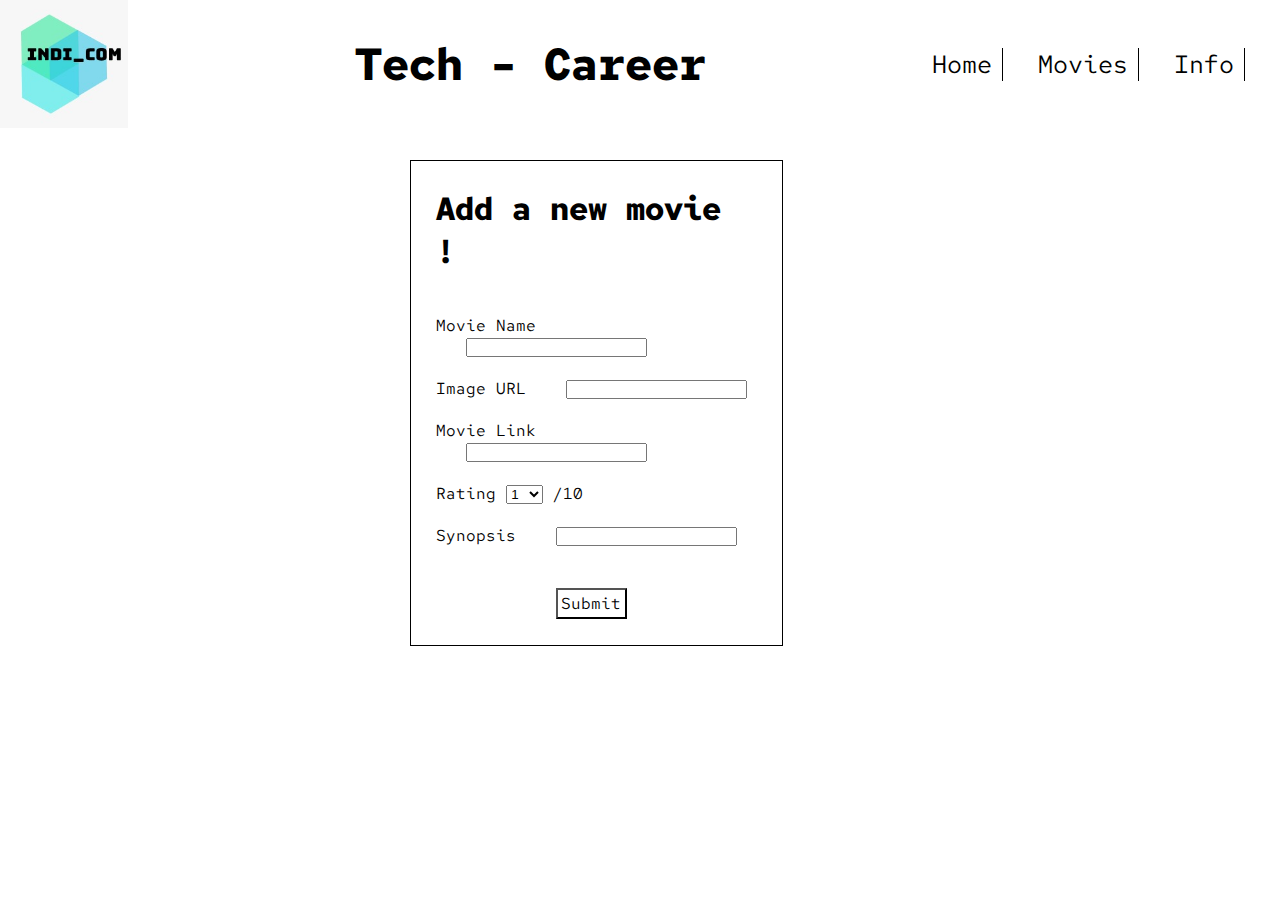
==== add_movie/newMovie.html @ 8e117136 "finished the project" ====
<!DOCTYPE html>
<html lang="en">
<head>
    <meta charset="UTF-8">
    <meta http-equiv="X-UA-Compatible" content="IE=edge">
    <meta name="viewport" content="width=device-width, initial-scale=1.0">
    <link rel="preconnect" href="https://fonts.googleapis.com">
    <link rel="preconnect" href="https://fonts.gstatic.com" crossorigin>
    <link href="https://fonts.googleapis.com/css2?family=Red+Hat+Mono:wght@300&display=swap" rel="stylesheet">
    <link rel="stylesheet" href="./newMovie.css">
    <title>Document</title>
</head>
<body>
    <header>
        <img id="headerLogoImg" src="../media/indi_com_logo.jfif" alt="indicomLogo">
        <a id="headerTechLink" href="https://www.tech-career.org/">Tech - Career</a>
        <nav>
            <ul id="navLinkList">
                <li><a href="../index.html">Home</a></li>
                <li><a href="../movies_page/movies.html">Movies</a></li>
                <li><a href="../info_page/info.html">Info</a></li>
            </ul>
        </nav>
    </header>
    <main>
        <form id="addingForm">
            <h1>Add a new movie !</h1><br><br>
            <label>Movie Name</label>
            <input type="text" id="movieNameInput"><br><br>
            <label>Image URL</label>
            <input type="text" id="imgUrlInput"><br><br>
            <label>Movie Link</label>
            <input type="text" id="movieLinkInput"><br><br>
            <label>Rating</label>
            <select id="ratingInput">
                <option value="1">1</option>
                <option value="2">2</option>
                <option value="3">3</option>
                <option value="4">4</option>
                <option value="5">5</option>
                <option value="6">6</option>
                <option value="7">7</option>
                <option value="8">8</option>
                <option value="9">9</option>
                <option value="10">10</option>
            </select> /10<br><br>
            <label>Synopsis</label>
            <input type="text" id="synopsisInput"><br><br><br>
            <button id="submitBtn">Submit</button>
        </form>
    </main>
    <footer></footer>    


    <script src="./newMovie.js"></script>
</body>
</html>
---- add_movie/newMovie.css ----
* {
    margin: 0;
    padding: 0;
}

header {
    display: flex;
    align-items: center;
    justify-content: space-between;
}


#headerLogoImg {
    width: 10%;
}


#headerTechLink {
    text-decoration: none;
    color: black;
    font-size: 45px;
    font-family: 'Red Hat Mono', monospace;
    text-align: center;
    font-weight: 700;
}


#searchBar {
    width: 25%;
    height: 20px;
}


#navLinkList {
    display: flex;
    list-style: none;
}


#navLinkList a {
    text-decoration: none;
    color: black;
    font-family: 'Red Hat Mono', monospace;
    font-size: 25px;
    margin-right: 35px;
    padding-right: 10px;
    border-right: 1px solid black;
}


#addingForm {
    font-family: 'Red Hat Mono', monospace;
    border: 1px solid black;
    width: 25%;
    padding: 2%;
    margin-left: 32%;
    margin-top: 2.5%;
}


#addingForm input {
    margin-left: 30px;
}

#submitBtn {
    font-family: 'Red Hat Mono', monospace;
    font-size: 16px;
    background-color: white;
    padding: 1%;
    margin-left: 37.5%;
}
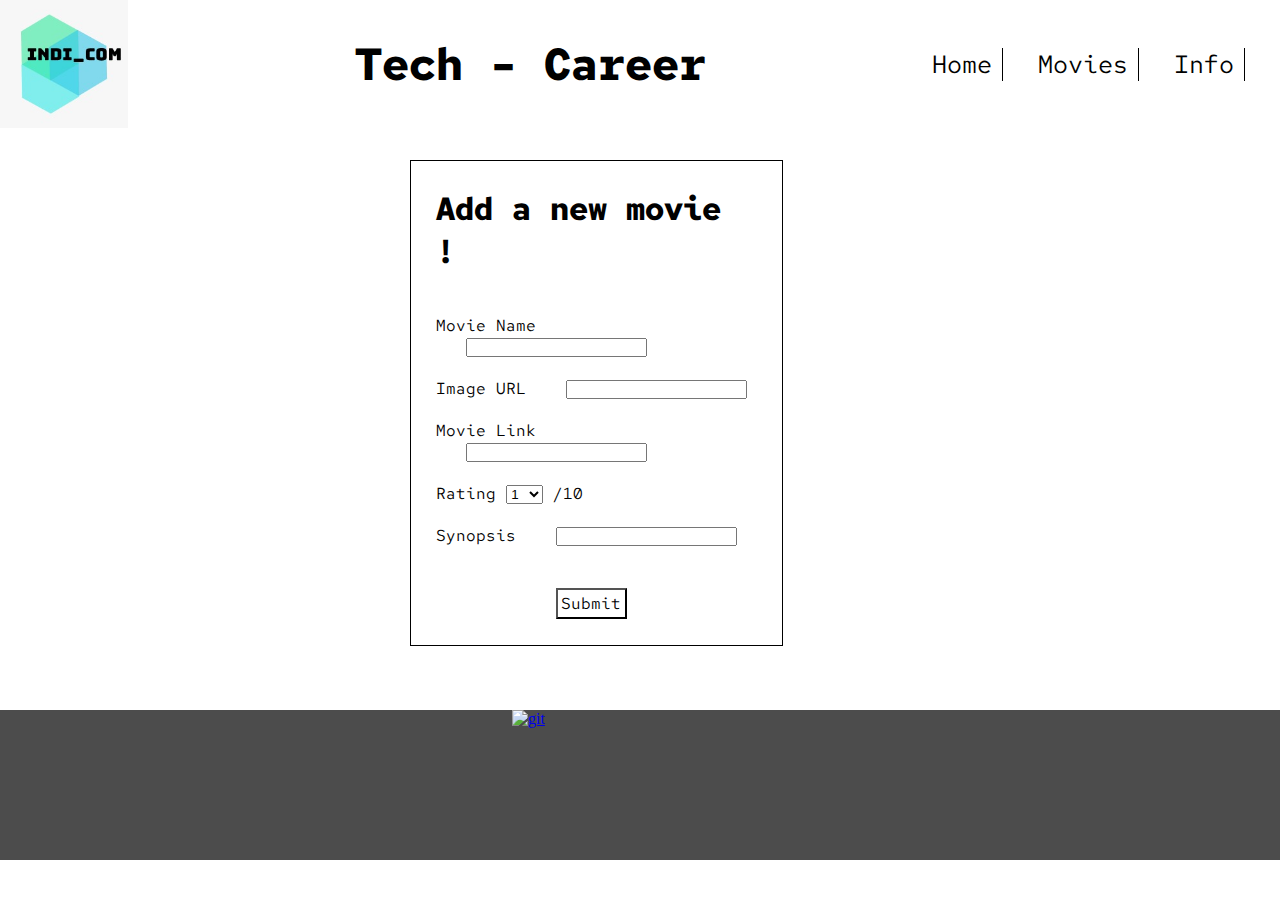
==== commit b20a0ee1: "minor fix" ====
--- a/add_movie/newMovie.html
+++ b/add_movie/newMovie.html
@@ -49,7 +49,9 @@
             <button id="submitBtn">Submit</button>
         </form>
     </main>
-    <footer></footer>    
+    <footer>
+        <a href="https://github.com/JacobShiber/"><img src="https://th.bing.com/th/id/R.fa9d79cd89c49cc5c5c4d3eb83cd392e?rik=QIQH%2bxKxtyQ1Zg&pid=ImgRaw&r=0" alt="git"></a>
+    </footer>   
 
 
     <script src="./newMovie.js"></script>
--- a/add_movie/newMovie.css
+++ b/add_movie/newMovie.css
@@ -68,4 +68,17 @@
     background-color: white;
     padding: 1%;
     margin-left: 37.5%;
+}
+
+footer {
+    width: 100vw;
+    height: 150px;
+    background-color: rgb(0, 0, 0, .7);
+    margin-top: 5%;
+}
+
+footer img {
+    width: 20%;
+    height: 170px;
+    margin-left: 40%;
 }